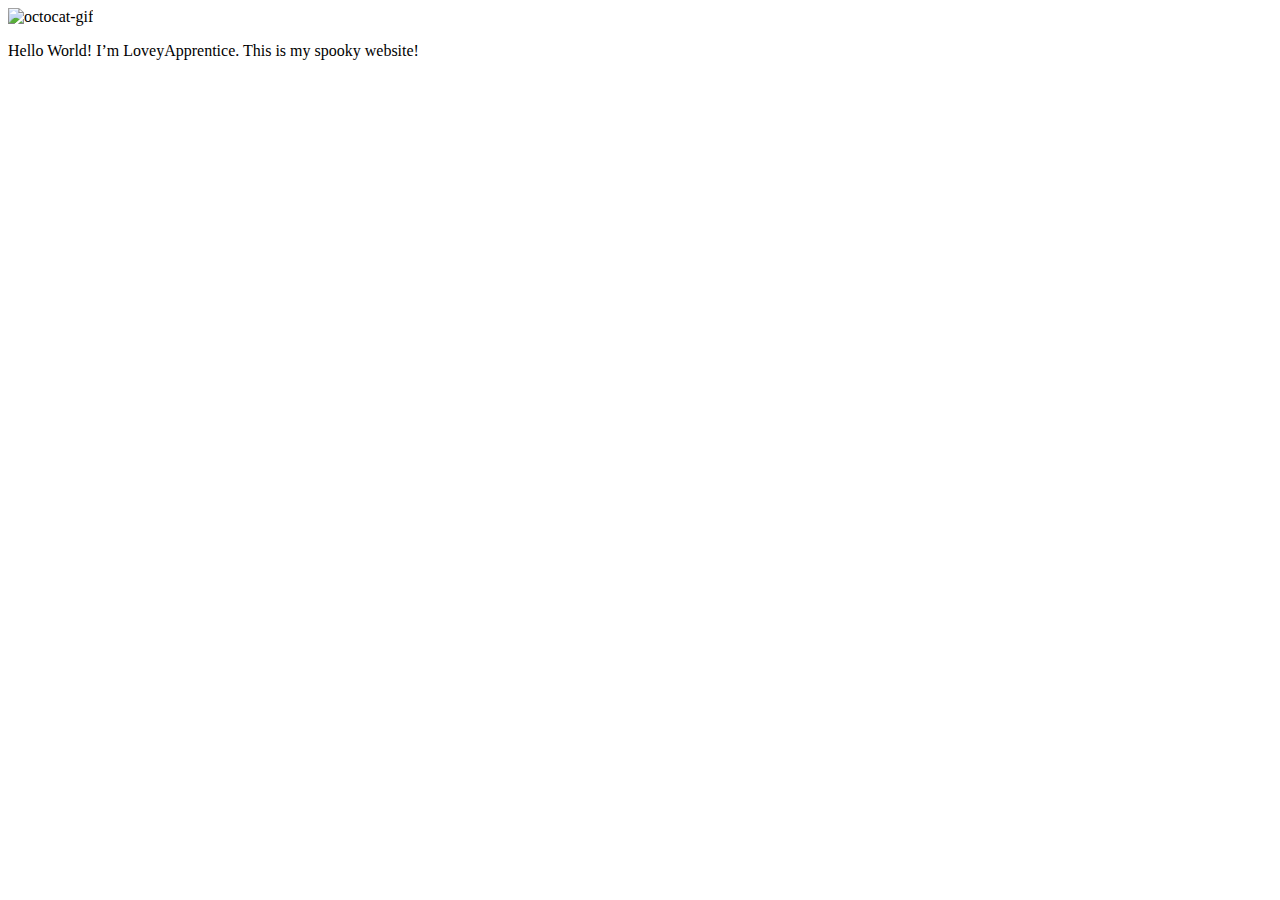
==== index.html @ 06344292 "Update index.html" ====
<!DOCTYPE html>

<html>
<head>
  <meta http-equiv="Content-Type" content="text/html; charset=utf-8"/>
  <title>Boo!</title>
  <LINK href="styles.css" rel="stylesheet" type="text/css">
</head>

<body>

<img src="https://octodex.github.com/images/spectrocat.png" id="octocat" alt="octocat-gif" />

<!-- Change this code here by copy and pasting your template on line 15 -->
<p>Hello World! I’m LoveyApprentice. This is my spooky website!</p>

</body>
</html>
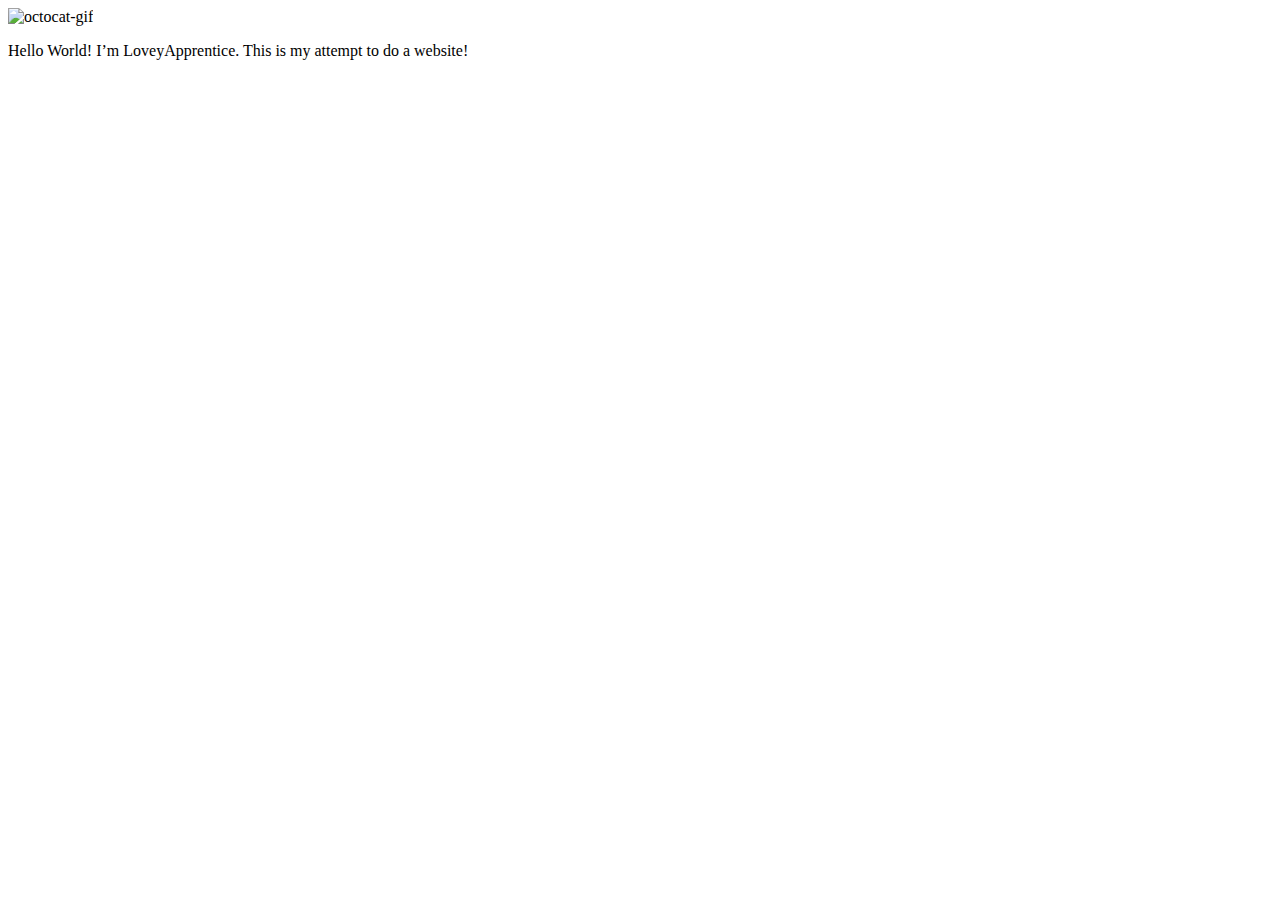
==== commit e4b86bed: "oof..." ====
--- a/index.html
+++ b/index.html
@@ -12,7 +12,7 @@
 <img src="https://octodex.github.com/images/spectrocat.png" id="octocat" alt="octocat-gif" />
 
 <!-- Change this code here by copy and pasting your template on line 15 -->
-<p>Hello World! I’m LoveyApprentice. This is my spooky website!</p>
+<p>Hello World! I’m LoveyApprentice. This is my attempt to do a website!</p>
 
 </body>
 </html>
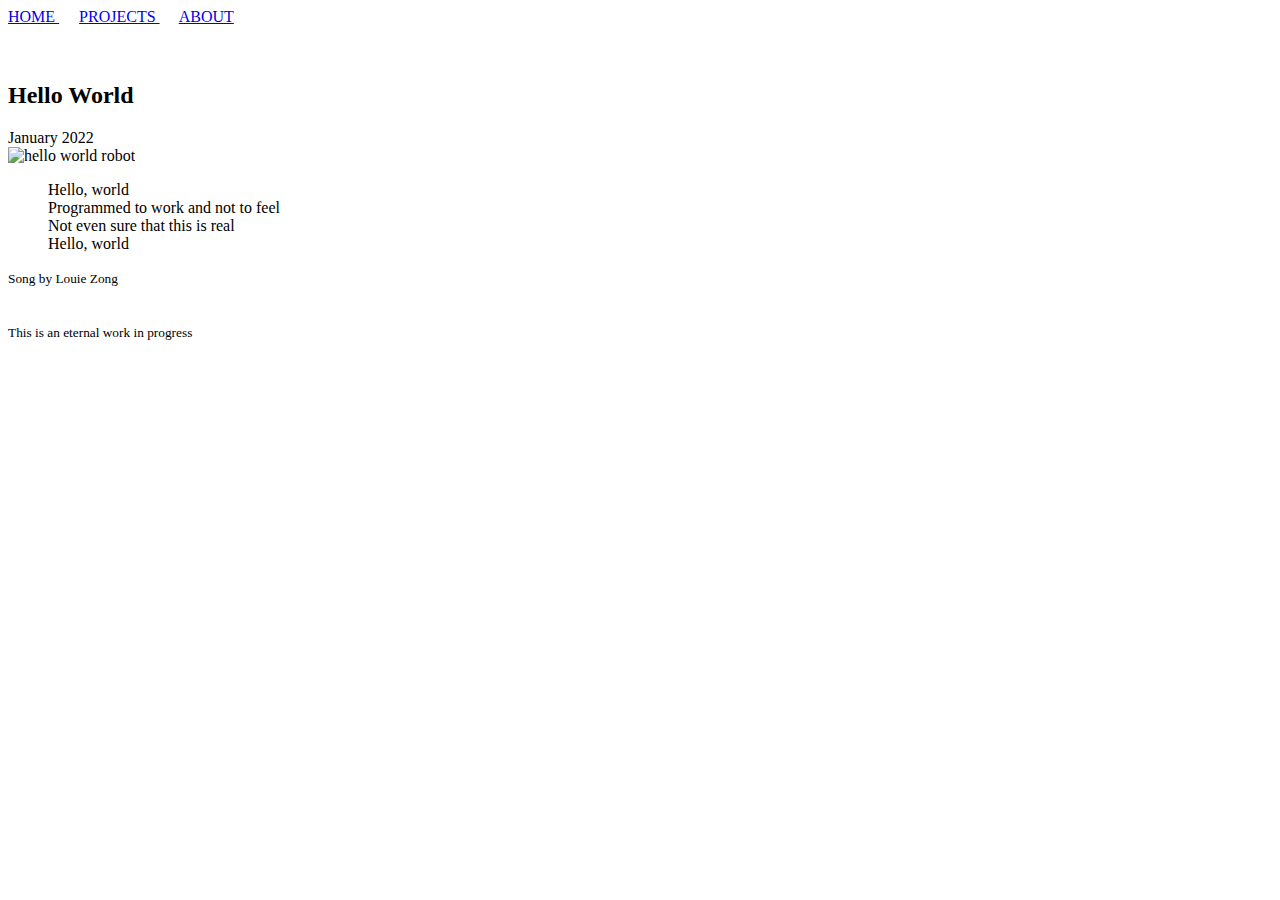
==== commit 1d91d0dc: "change the image position" ====
--- a/index.html
+++ b/index.html
@@ -1,18 +1,44 @@
 <!DOCTYPE html>
+<html lang="en" dir="ltr">
+  <head>
+    <meta charset="utf-8">
+    <meta name="viewport" content="width=device-width, initial-scale=1.0">
+    <title>Apprentice Blog</title>
+    <link rel="stylesheet" href="style.css">
+  </head>
+  <body>
+    <header>
+      <nav>
+        <a href="#"> HOME </a>&emsp;
+        <a href="projects.html"> PROJECTS </a>&emsp;
+        <a href="about.html"> ABOUT </a>
+      </nav>
+    </header>
 
-<html>
-<head>
-  <meta http-equiv="Content-Type" content="text/html; charset=utf-8"/>
-  <title>Boo!</title>
-  <LINK href="styles.css" rel="stylesheet" type="text/css">
-</head>
+<br>
 
-<body>
+    <article>
+      <br>
+      <header>
+        <h2>Hello World</h2>
+        <time datetime="2022-01-27">January 2022</time>
+      </header>
 
-<img src="https://octodex.github.com/images/spectrocat.png" id="octocat" alt="octocat-gif" />
+      <img src="img/hello.jpg" alt="hello world robot">
 
-<!-- Change this code here by copy and pasting your template on line 15 -->
-<p>Hello World! I’m LoveyApprentice. This is my attempt to do a website!</p>
+      <blockquote cite="https://www.youtube.com/watch?v=Yw6u6YkTgQ4">
+        Hello, world <br>
+        Programmed to work and not to feel <br>
+        Not even sure that this is real <br>
+        Hello, world <br>
+      </blockquote>
 
-</body>
+      <footer><small>Song by Louie Zong</small></footer>
+      <br>
+    </article>
+
+<br>
+
+    <footer><small>This is an eternal work in progress</small></footer>
+  </body>
 </html>
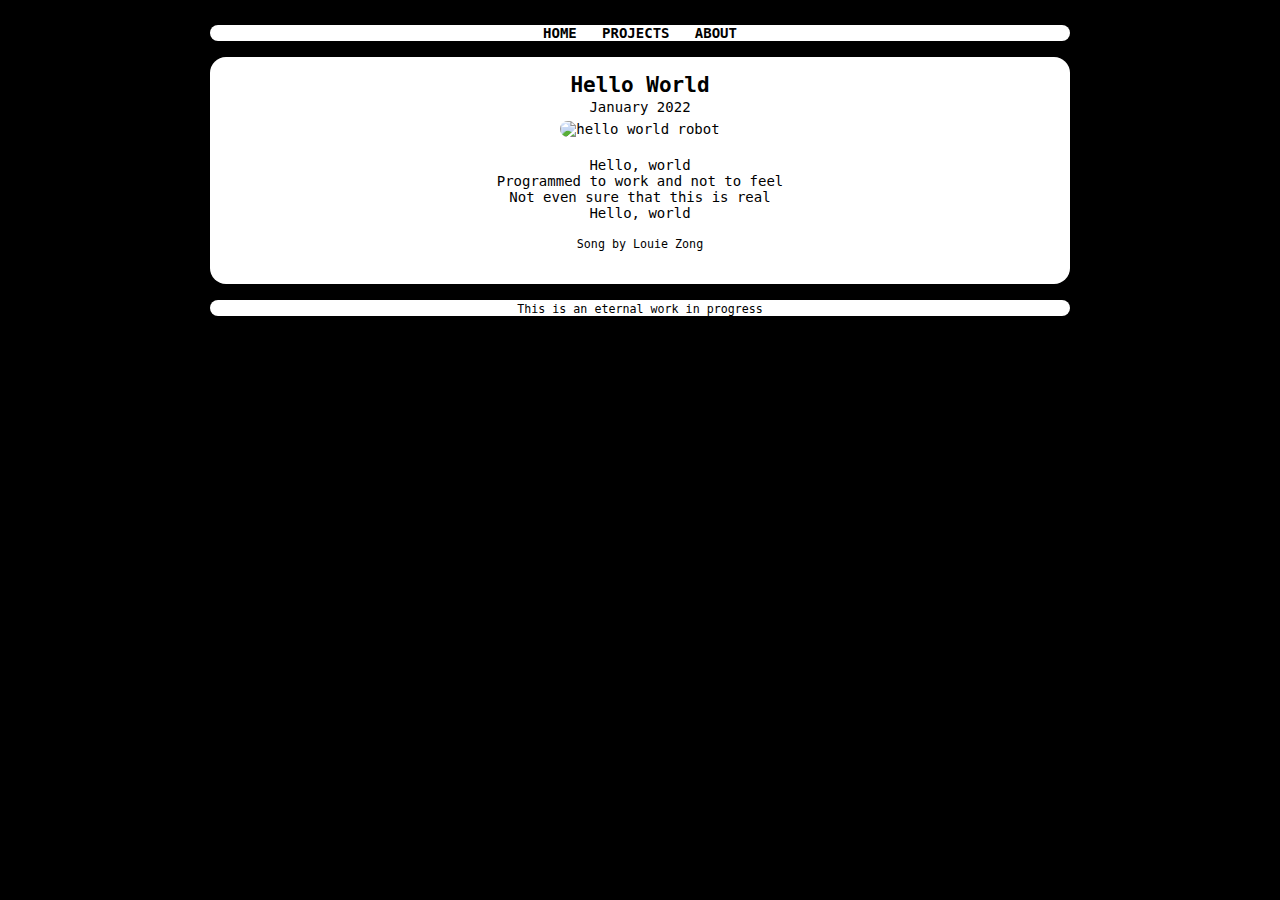
==== commit 7f892859: "small scale test" ====
--- a/index.html
+++ b/index.html
@@ -2,7 +2,7 @@
 <html lang="en" dir="ltr">
   <head>
     <meta charset="utf-8">
-    <meta name="viewport" content="width=device-width, initial-scale=1.0">
+    <meta name="viewport" content="width=device-width, initial-scale=1.1">
     <title>Apprentice Blog</title>
     <link rel="stylesheet" href="style.css">
   </head>
--- a/style.css
+++ b/style.css
@@ -0,0 +1,57 @@
+body{
+  background-color: black;
+  font-family: monospace;
+  font-size: 14px;
+}
+
+header > nav{
+  background-color: white;
+  text-align: center;
+  border-radius: 16px;
+  margin-top: 2%;
+  margin-left: 16%;
+  margin-right: 16%
+}
+
+header > nav > a{
+  color: inherit;
+  text-align: center;
+  text-decoration: none;
+  font-weight:bold;
+}
+
+a:hover{
+  color: purple;
+}
+
+article{
+  background-color: white;
+  border-radius: 16px;
+  text-align: center;
+  margin-left: 16%;
+  margin-right: 16%
+}
+
+article > header > h2{
+  margin-top: 0px;
+  margin-bottom: 2px;
+}
+
+img{
+  border-radius: 26px;
+  margin: 6px;
+  width: 200px;
+}
+
+p{
+  align-content: center;
+}
+
+footer{
+  background-color: white;
+  text-align: center;
+  border-radius: 16px;
+  margin-bottom: 2%;
+  margin-left: 16%;
+  margin-right: 16%
+}
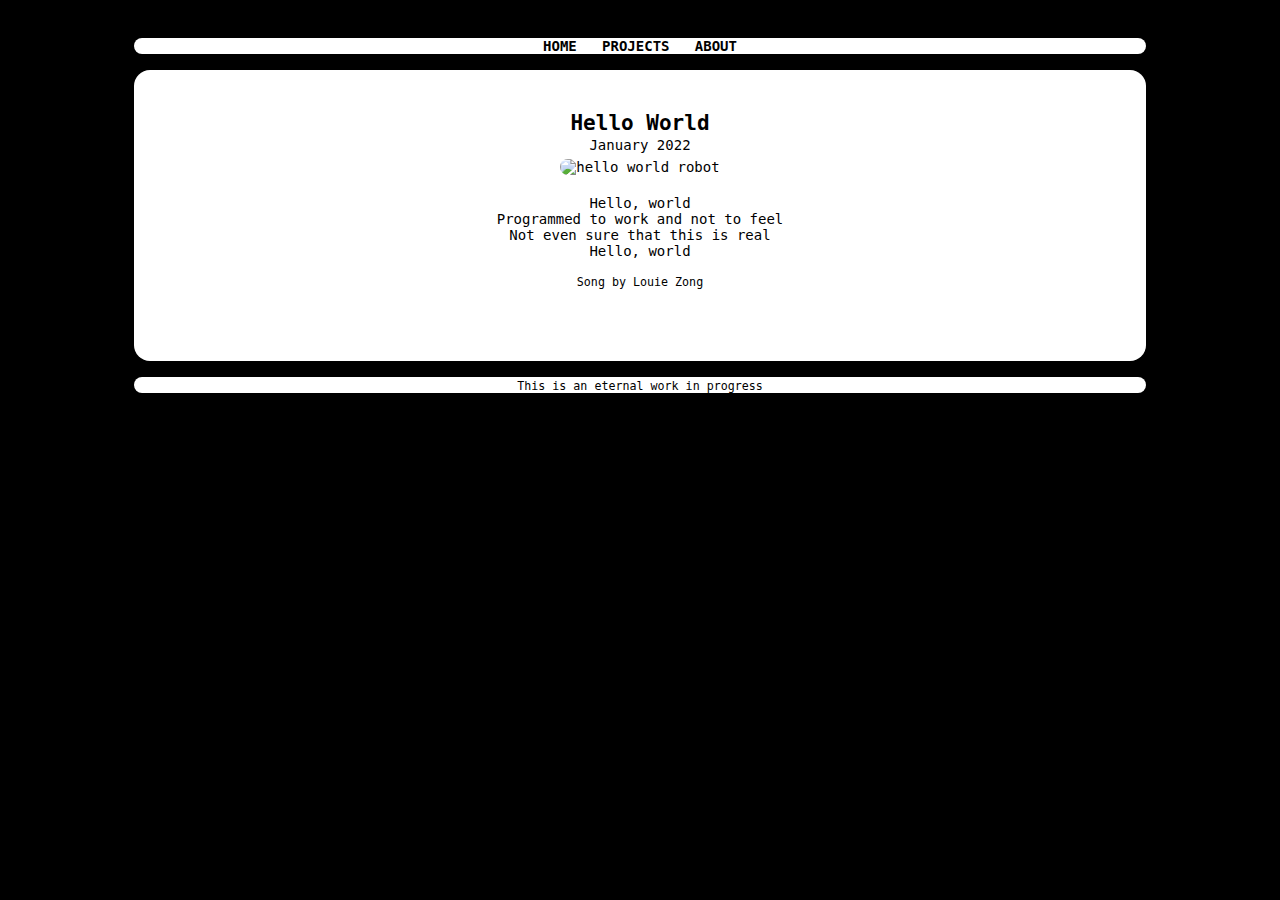
==== commit e550df56: "add favicon and the calculator project" ====
--- a/index.html
+++ b/index.html
@@ -2,9 +2,11 @@
 <html lang="en" dir="ltr">
   <head>
     <meta charset="utf-8">
-    <meta name="viewport" content="width=device-width, initial-scale=1.1">
+    <meta name="viewport" content="width=device-width, initial-scale=1.0">
     <title>Apprentice Blog</title>
+    <link rel="icon" type="image/x-icon" href="favicon.ico">
     <link rel="stylesheet" href="style.css">
+
   </head>
   <body>
     <header>
--- a/style.css
+++ b/style.css
@@ -8,9 +8,9 @@
   background-color: white;
   text-align: center;
   border-radius: 16px;
-  margin-top: 2%;
-  margin-left: 16%;
-  margin-right: 16%
+  margin-top: 3%;
+  margin-left: 10%;
+  margin-right: 10%;
 }
 
 header > nav > a{
@@ -18,6 +18,11 @@
   text-align: center;
   text-decoration: none;
   font-weight:bold;
+}
+
+a{
+  color: #ff008f;
+  text-decoration: none;
 }
 
 a:hover{
@@ -28,8 +33,10 @@
   background-color: white;
   border-radius: 16px;
   text-align: center;
-  margin-left: 16%;
-  margin-right: 16%
+  margin-left: 10%;
+  margin-right: 10%;
+  padding-top: 2%;
+  padding-bottom: 2%;
 }
 
 article > header > h2{
@@ -51,7 +58,7 @@
   background-color: white;
   text-align: center;
   border-radius: 16px;
-  margin-bottom: 2%;
-  margin-left: 16%;
-  margin-right: 16%
+  margin-bottom: 3%;
+  margin-left: 10%;
+  margin-right: 10%;
 }
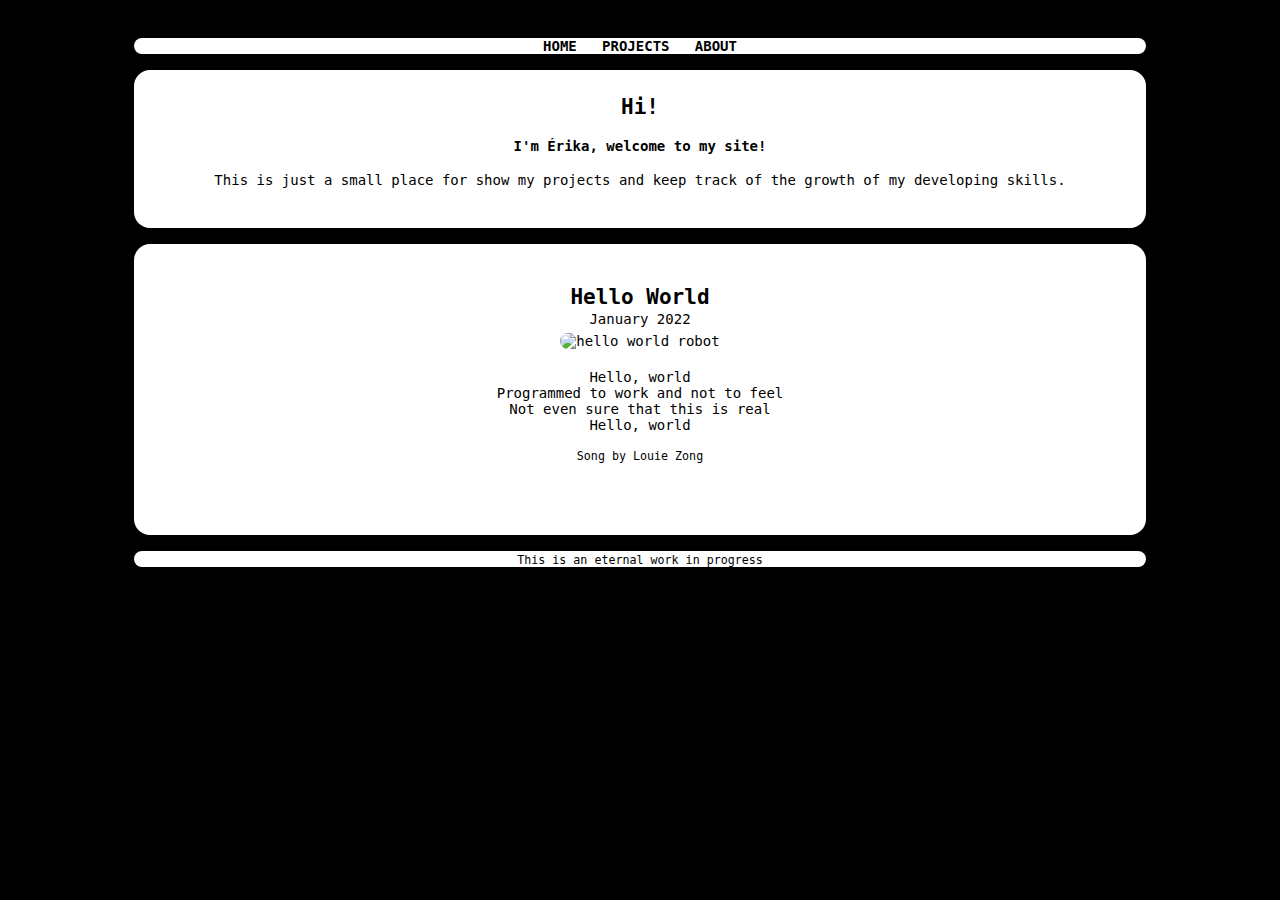
==== commit 95ebd856: "update march 2022" ====
--- a/index.html
+++ b/index.html
@@ -20,10 +20,19 @@
 <br>
 
     <article>
+      <header>
+        <h2>Hi!</h2>
+      </header>
+      <h4>I'm Érika, welcome to my site!</h4>
+      <p>This is just a small place for show my projects and keep track of the growth of my developing skills. </p>
+
+    </article>
+<br>
+    <article>
       <br>
       <header>
         <h2>Hello World</h2>
-        <time datetime="2022-01-27">January 2022</time>
+        <time datetime="2022-03-27">January 2022</time>
       </header>
 
       <img src="img/hello.jpg" alt="hello world robot">
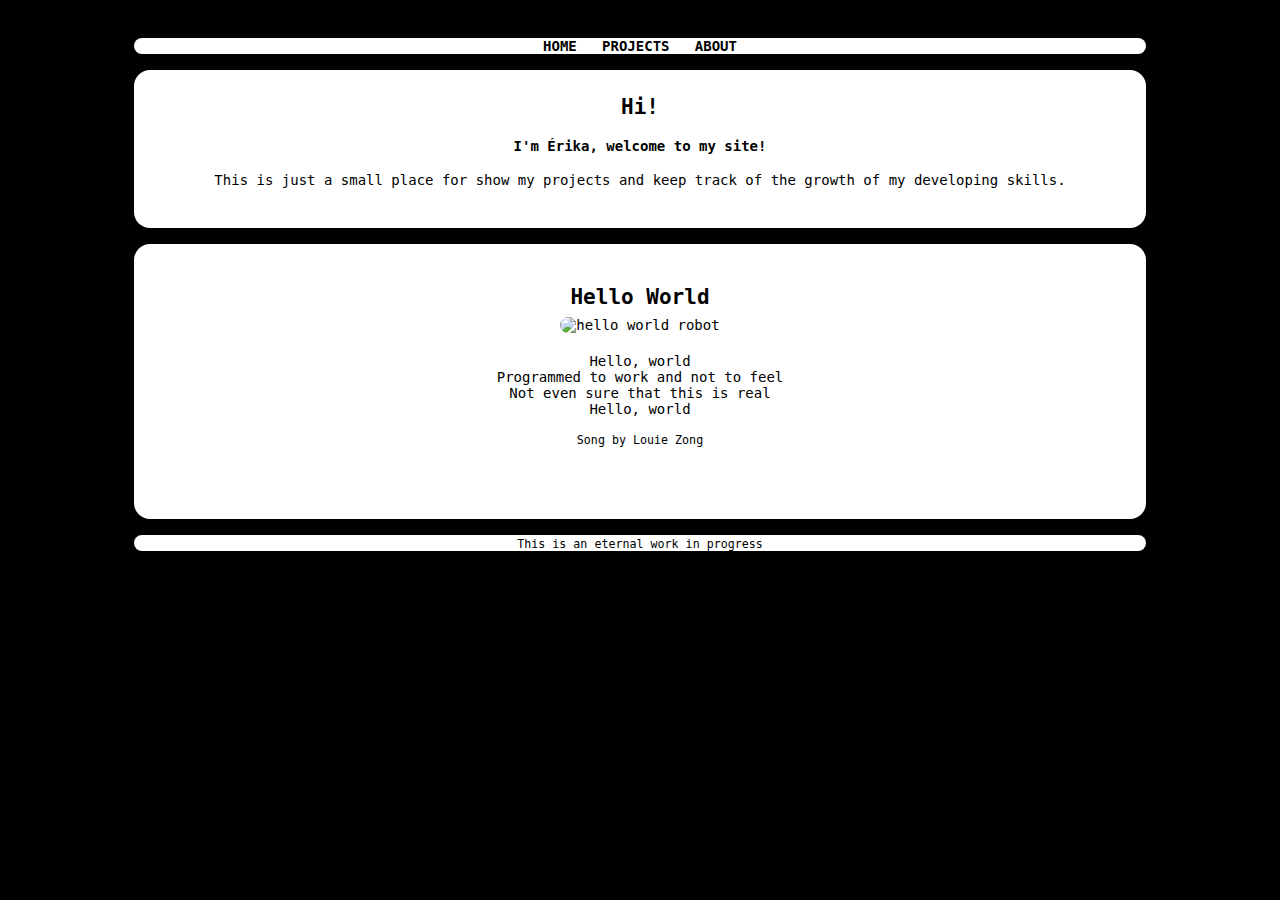
==== commit 6f4e73c1: "adicionando projetos do replit" ====
--- a/index.html
+++ b/index.html
@@ -32,7 +32,6 @@
       <br>
       <header>
         <h2>Hello World</h2>
-        <time datetime="2022-03-27">January 2022</time>
       </header>
 
       <img src="img/hello.jpg" alt="hello world robot">
--- a/style.css
+++ b/style.css
@@ -1,3 +1,12 @@
+/*GAME FONT */
+@font-face {
+    font-family: 'pixel';
+    src: url('webfontkit/pixelemulator-xq08-webfont.woff2') format('woff2'),
+         url('webfontkit/pixelemulator-xq08-webfont.woff') format('woff');
+    font-weight: normal;
+    font-style: normal;
+}
+
 body{
   background-color: black;
   font-family: monospace;
@@ -62,3 +71,8 @@
   margin-left: 10%;
   margin-right: 10%;
 }
+
+li{
+  list-style: none;
+  line-height: 25px;
+}